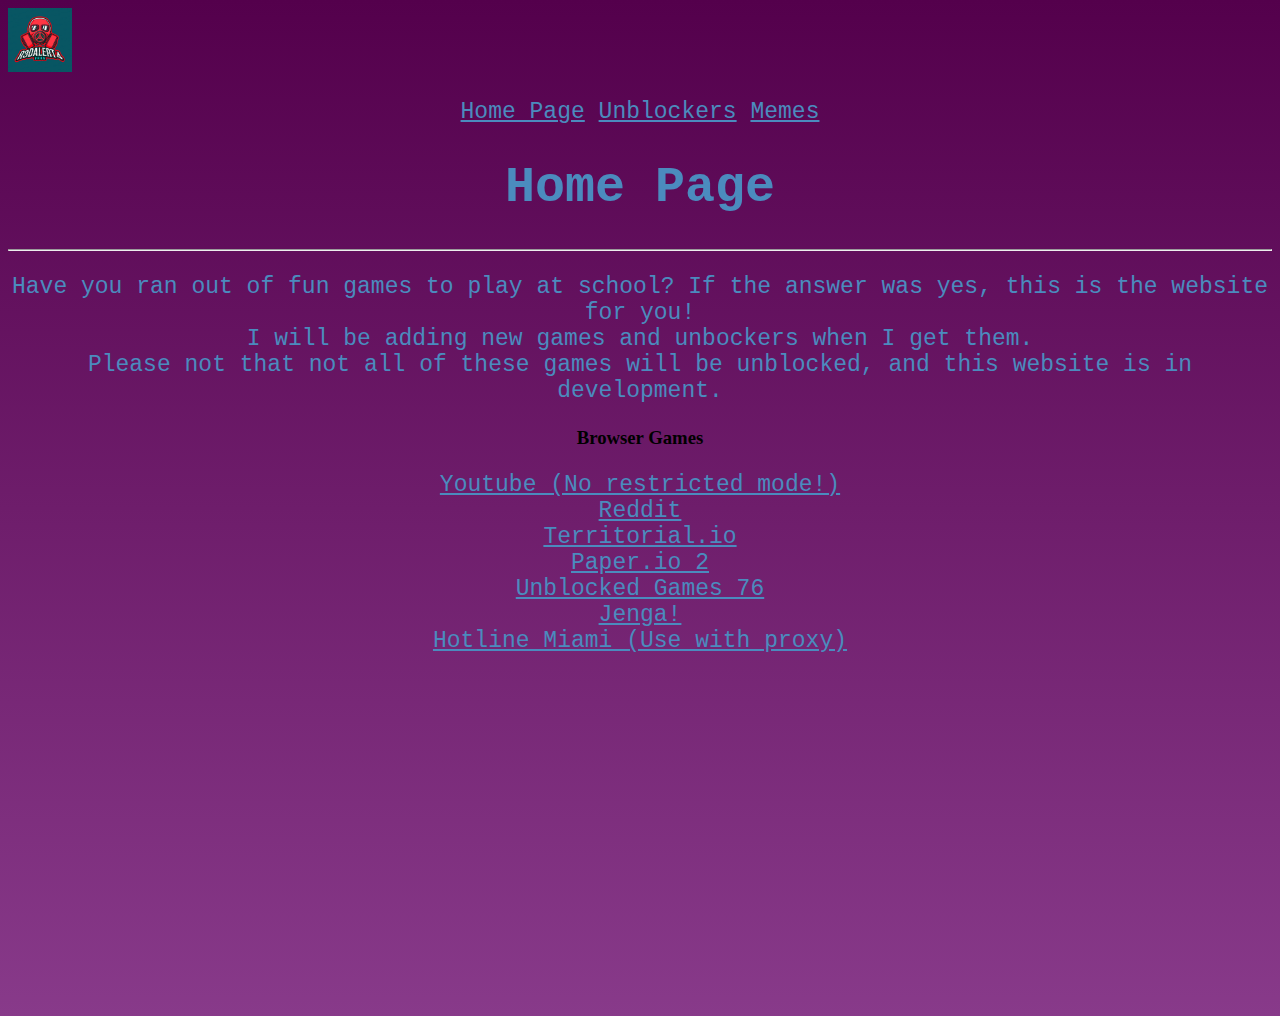
==== index.html @ dfc6413b "Update index.html" ====
<!DOCTYPE html>
<html>
  <link rel="icon" href="logo.jpeg">
  <head>
    
  </head>
  <body>
    <link rel="stylesheet" href="new.css">

    <img src="logo.jpeg" alt="logo" width = 64 height = 64>
    <p style="text-align:center">
        <a href="index.html">Home Page</a> 
        <a href="unblock.html">Unblockers</a>
        <a href="memes.html">Memes</a>
    </p>
    
    <!-- dont steal my code -->
    
    <h1> Home Page </h1>
    <hr>

    <p> Have you ran out of fun games to play at school? If the answer was yes, this is the website for you! <br> I will be adding new games and unbockers when I get them. <br> Please not that not all of these games will be unblocked, and this website is in development.</p>
  
     
    <h3> Browser Games </h3>
    <p style="text-align:center">
        <a href="https://uv.abcya.ga/service/hvtrs8%2F-wuw%2Cymuvu%60e%2Ccmm-">Youtube (No restricted mode!)</a>
        <br>
        <a href="https://uv.abcya.ga/service/hvtrs8%2F-wuw%2Crgdfiv.aoo%2F">Reddit</a>
        <br>
        <a href="https://uv.abcya.ga/service/hvtrs8%2F-tgrpivopicl%2Cim%2F">Territorial.io</a>
        <br>
        <a href="https://script.google.com/a/macros/fcpsschools.net/s/AKfycbxO8jKpDOwFYpSGrGbReR4Mv2e1-6T4uHsWBphygjzyG8Qqpvij/exec?mid=ACjPJvF3RvJN6ufwCWpNNV7Par8IPo_9lbty1bO67Qvx2J8QH4lQgX-BZCHdug82MzvSQC5pYR9rmj_VC8TA3lvxG5elm5-BxJGA_RfS1UGToz7yegvUAvawzQNt8R9EAHoF3T_as6giOZ2e-5x05Q&bc=transparent&f=Helvetica%2C+Arial%2C+Verdana%2C+sans-serif&tc=%23b5b5b5&lc=%23f3f2f2">Paper.io 2</a>
        <br>
        <a href="https://uv.abcya.ga/service/hvtrs8%2F-sktgs%2Cgmoelg.aoo%2Fqive-ulbnoakgdeaoe56-">Unblocked Games 76</a>
        <br>
        <a href="https://chandlerprall.github.io/Physijs/examples/jenga.html">Jenga!</a>
        <br>
        <a href="https://www.silvergames.com/en/hotline-city">Hotline Miami (Use with proxy)</a>
        <br>
    </p>
    
     <!--<p class="nocenter"> Number of website visits: </p>-->
     <!-- Start of WebFreeCounter Code -->
     <!--<a href="https://www.webfreecounter.com/" target="_blank"><img src="https://www.webfreecounter.com/hit.php?id=gvqaoxf&nd=6&style=8" border="0" alt="free counter" class="numcenter"></a> -->
     <!-- End of WebFreeCounter Code -->
    
     <div id="sfc9dard92fgnq31kp6l8ecjypscacx2ru5"></div><script type="text/javascript" src="https://counter9.stat.ovh/private/counter.js?c=9dard92fgnq31kp6l8ecjypscacx2ru5&down=async" async></script><br><noscript><a href="https://www.freecounterstat.com" title="site visitor counter"><img src="https://counter9.stat.ovh/private/freecounterstat.php?c=9dard92fgnq31kp6l8ecjypscacx2ru5" border="0" title="site visitor counter" alt="site visitor counter"></a></noscript>
</body>
</html>
---- new.css ----
body {
    /*background: rgb(247,101,184);*/
    height: 1000px;
    background-color:rgb(84, 0, 76); /* For browsers that do not support gradients */
    background-image: linear-gradient(to bottom , rgb(84, 0, 76) , rgb(136, 58, 138));
}
  
p {
    font-size: 23px;
    color: rgb(75, 139, 190);
    text-align: center;
    font-family: monospace;

}
  
h1 {
    font-size: 50px;
    color: rgb(75, 139, 190);
    text-align: center;
    font-family: monospace;
}

a{
    color: rgb(75, 139, 190);
    text-align: center;
}

.center {
    display: block;
    margin-left: auto;
    margin-right: auto;
    width: 25%;
    height: 25%
}

.nocenter{
    text-align: left;
}

h3{
    text-align: center;
}
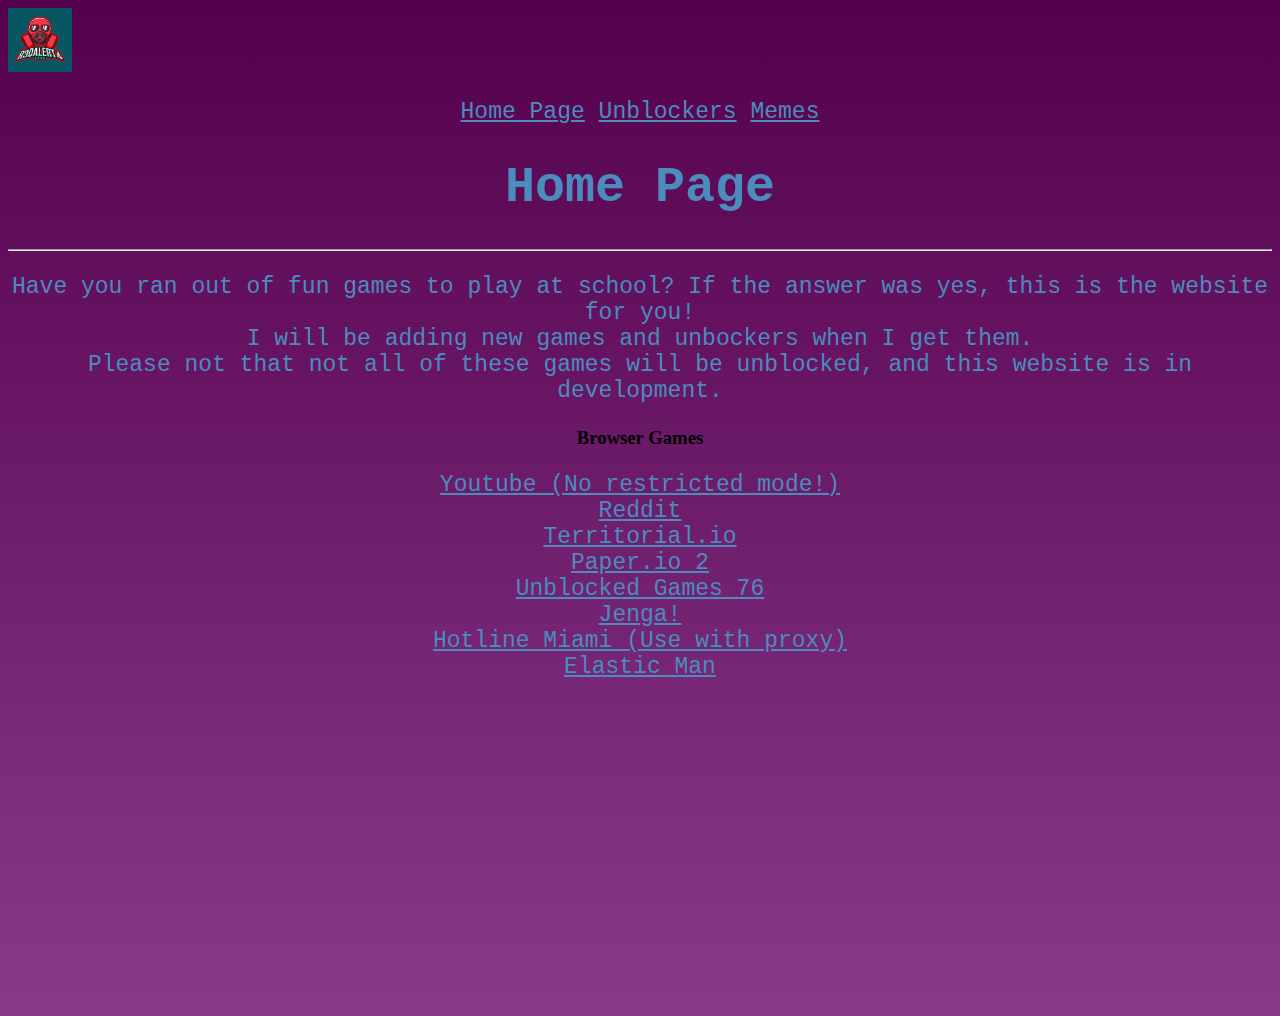
==== commit 85ffd3ae: "Update index.html" ====
--- a/index.html
+++ b/index.html
@@ -1,6 +1,7 @@
 <!DOCTYPE html>
 <html>
   <link rel="icon" href="logo.jpeg">
+  <title>R3dAlert4</title>
   <head>
     
   </head>
@@ -38,6 +39,7 @@
         <br>
         <a href="https://www.silvergames.com/en/hotline-city">Hotline Miami (Use with proxy)</a>
         <br>
+        <a href="https://d21u3ic0kp9e91.cloudfront.net/elasticman/0/index.html"> Elastic Man</a>
     </p>
     
      <!--<p class="nocenter"> Number of website visits: </p>-->
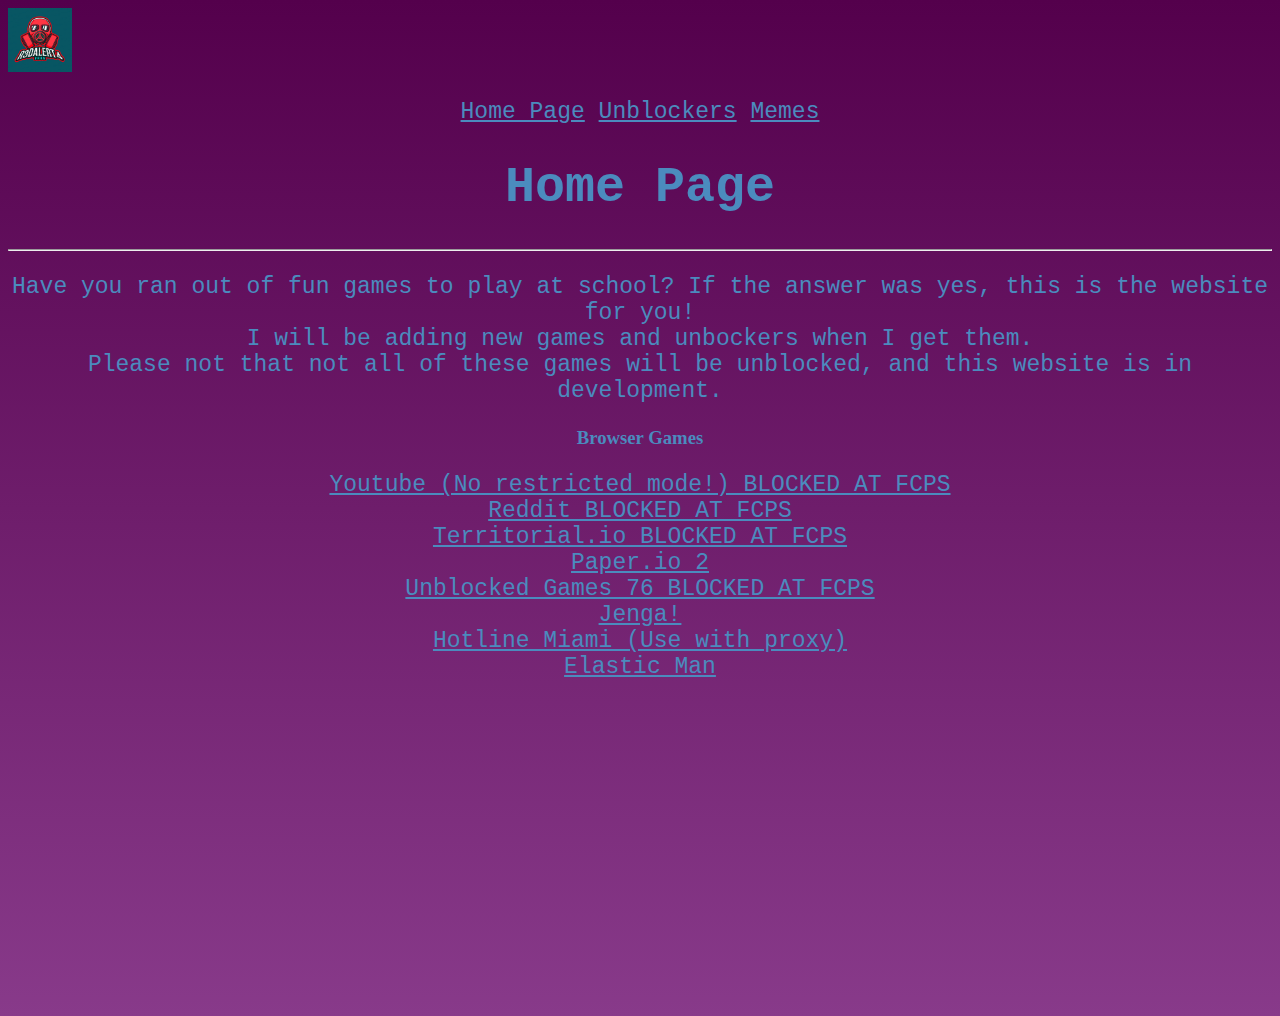
==== commit 76f351a8: "Update index.html" ====
--- a/index.html
+++ b/index.html
@@ -25,15 +25,15 @@
      
     <h3> Browser Games </h3>
     <p style="text-align:center">
-        <a href="https://uv.abcya.ga/service/hvtrs8%2F-wuw%2Cymuvu%60e%2Ccmm-">Youtube (No restricted mode!)</a>
+        <a href="https://uv.abcya.ga/service/hvtrs8%2F-wuw%2Cymuvu%60e%2Ccmm-">Youtube (No restricted mode!) BLOCKED AT FCPS</a>
         <br>
-        <a href="https://uv.abcya.ga/service/hvtrs8%2F-wuw%2Crgdfiv.aoo%2F">Reddit</a>
+        <a href="https://uv.abcya.ga/service/hvtrs8%2F-wuw%2Crgdfiv.aoo%2F">Reddit BLOCKED AT FCPS</a>
         <br>
-        <a href="https://uv.abcya.ga/service/hvtrs8%2F-tgrpivopicl%2Cim%2F">Territorial.io</a>
+        <a href="https://uv.abcya.ga/service/hvtrs8%2F-tgrpivopicl%2Cim%2F">Territorial.io BLOCKED AT FCPS</a>
         <br>
         <a href="https://script.google.com/a/macros/fcpsschools.net/s/AKfycbxO8jKpDOwFYpSGrGbReR4Mv2e1-6T4uHsWBphygjzyG8Qqpvij/exec?mid=ACjPJvF3RvJN6ufwCWpNNV7Par8IPo_9lbty1bO67Qvx2J8QH4lQgX-BZCHdug82MzvSQC5pYR9rmj_VC8TA3lvxG5elm5-BxJGA_RfS1UGToz7yegvUAvawzQNt8R9EAHoF3T_as6giOZ2e-5x05Q&bc=transparent&f=Helvetica%2C+Arial%2C+Verdana%2C+sans-serif&tc=%23b5b5b5&lc=%23f3f2f2">Paper.io 2</a>
         <br>
-        <a href="https://uv.abcya.ga/service/hvtrs8%2F-sktgs%2Cgmoelg.aoo%2Fqive-ulbnoakgdeaoe56-">Unblocked Games 76</a>
+        <a href="https://uv.abcya.ga/service/hvtrs8%2F-sktgs%2Cgmoelg.aoo%2Fqive-ulbnoakgdeaoe56-">Unblocked Games 76 BLOCKED AT FCPS</a>
         <br>
         <a href="https://chandlerprall.github.io/Physijs/examples/jenga.html">Jenga!</a>
         <br>
--- a/new.css
+++ b/new.css
@@ -39,4 +39,6 @@
 
 h3{
     text-align: center;
+    color: rgb(75, 139, 190);
 }
+
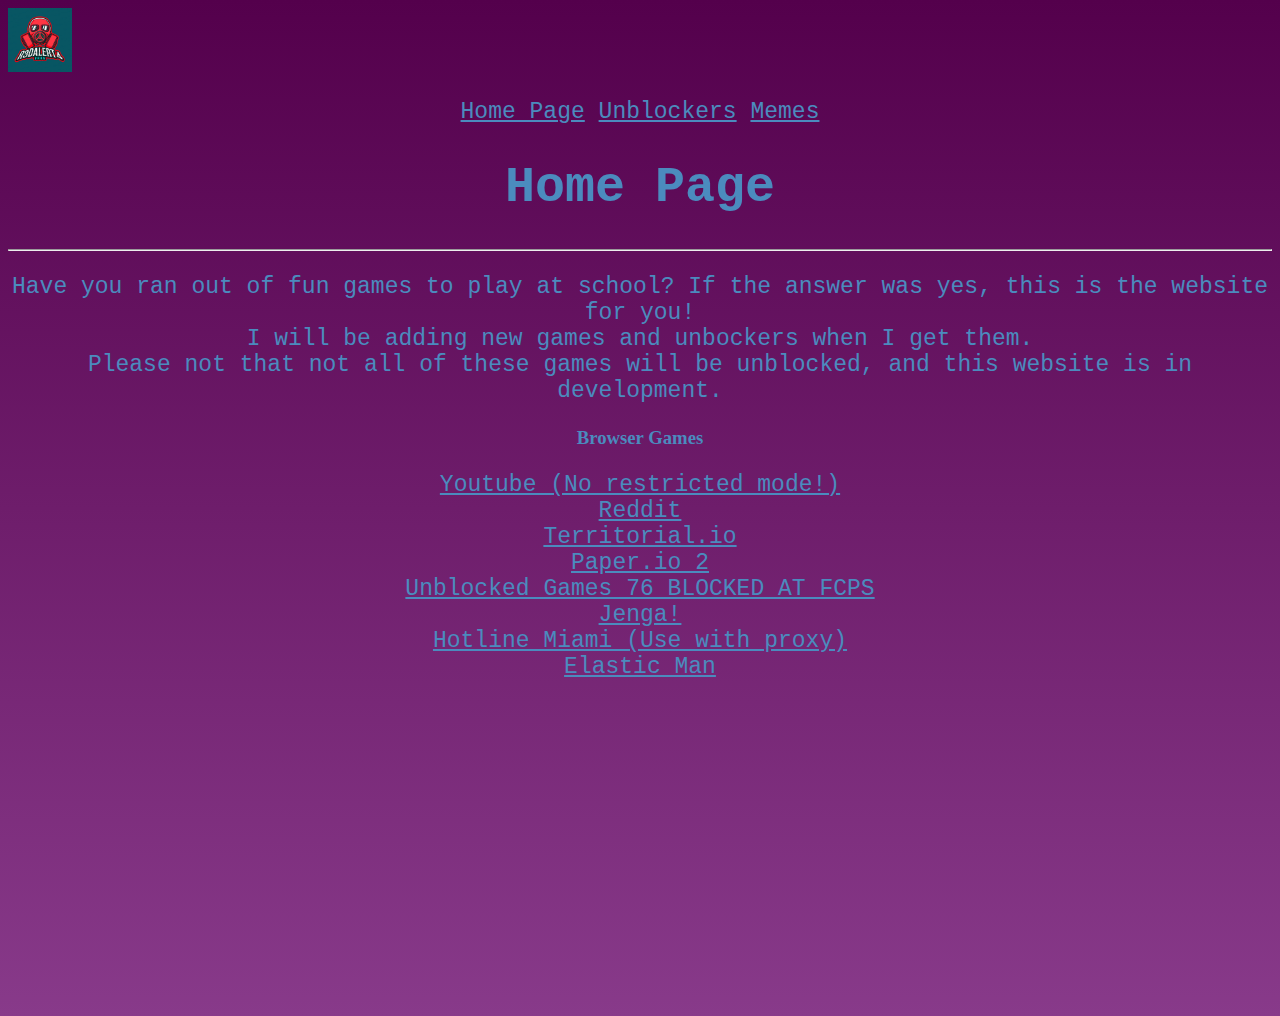
==== commit 6a0491f9: "Update index.html" ====
--- a/index.html
+++ b/index.html
@@ -3,7 +3,8 @@
   <link rel="icon" href="logo.jpeg">
   <title>R3dAlert4</title>
   <head>
-    
+    <script async src="https://pagead2.googlesyndication.com/pagead/js/adsbygoogle.js?client=ca-pub-4968330457497888"
+     crossorigin="anonymous"></script>
   </head>
   <body>
     <link rel="stylesheet" href="new.css">
@@ -25,11 +26,11 @@
      
     <h3> Browser Games </h3>
     <p style="text-align:center">
-        <a href="https://uv.abcya.ga/service/hvtrs8%2F-wuw%2Cymuvu%60e%2Ccmm-">Youtube (No restricted mode!) BLOCKED AT FCPS</a>
+        <a href="https://iloveihop.gq/service/hvtrs8%2F-wuw%2Cymuvu%60e%2Ccmm-">Youtube (No restricted mode!)</a>
         <br>
-        <a href="https://uv.abcya.ga/service/hvtrs8%2F-wuw%2Crgdfiv.aoo%2F">Reddit BLOCKED AT FCPS</a>
+        <a href="https://iloveihop.gq/service/hvtrs8%2F-wuw%2Crgdfiv.aoo%2F">Reddit</a>
         <br>
-        <a href="https://uv.abcya.ga/service/hvtrs8%2F-tgrpivopicl%2Cim%2F">Territorial.io BLOCKED AT FCPS</a>
+        <a href="https://iloveihop.gq/service/hvtrs8%2F-tgrpivopicl%2Cim%2F">Territorial.io</a>
         <br>
         <a href="https://script.google.com/a/macros/fcpsschools.net/s/AKfycbxO8jKpDOwFYpSGrGbReR4Mv2e1-6T4uHsWBphygjzyG8Qqpvij/exec?mid=ACjPJvF3RvJN6ufwCWpNNV7Par8IPo_9lbty1bO67Qvx2J8QH4lQgX-BZCHdug82MzvSQC5pYR9rmj_VC8TA3lvxG5elm5-BxJGA_RfS1UGToz7yegvUAvawzQNt8R9EAHoF3T_as6giOZ2e-5x05Q&bc=transparent&f=Helvetica%2C+Arial%2C+Verdana%2C+sans-serif&tc=%23b5b5b5&lc=%23f3f2f2">Paper.io 2</a>
         <br>
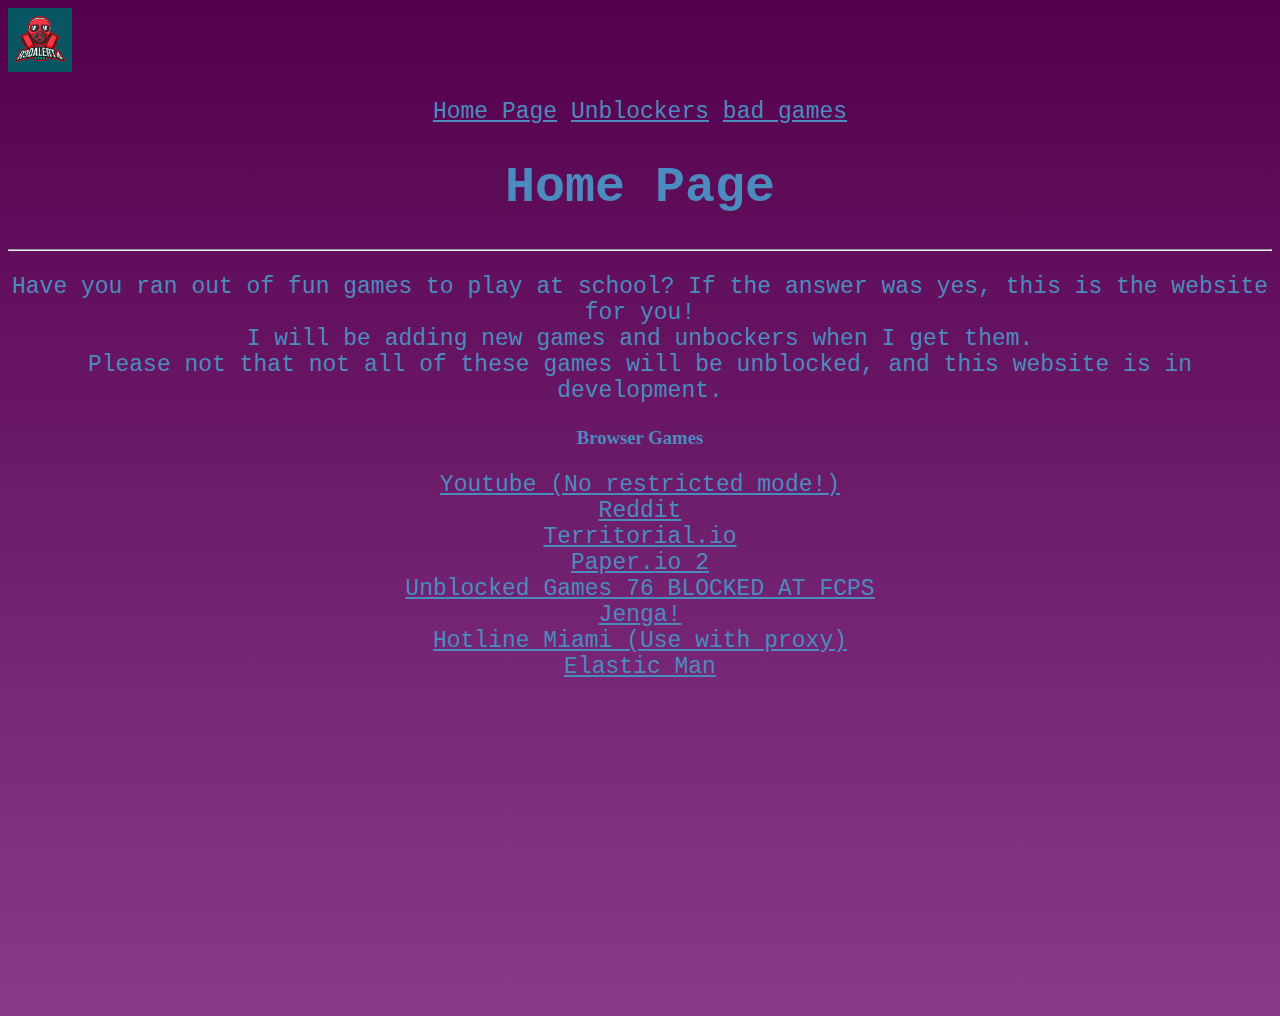
==== commit dfa2cde4: "Update index.html" ====
--- a/index.html
+++ b/index.html
@@ -13,7 +13,7 @@
     <p style="text-align:center">
         <a href="index.html">Home Page</a> 
         <a href="unblock.html">Unblockers</a>
-        <a href="memes.html">Memes</a>
+        <a href="badgames.html">bad games</a>
     </p>
     
     <!-- dont steal my code -->
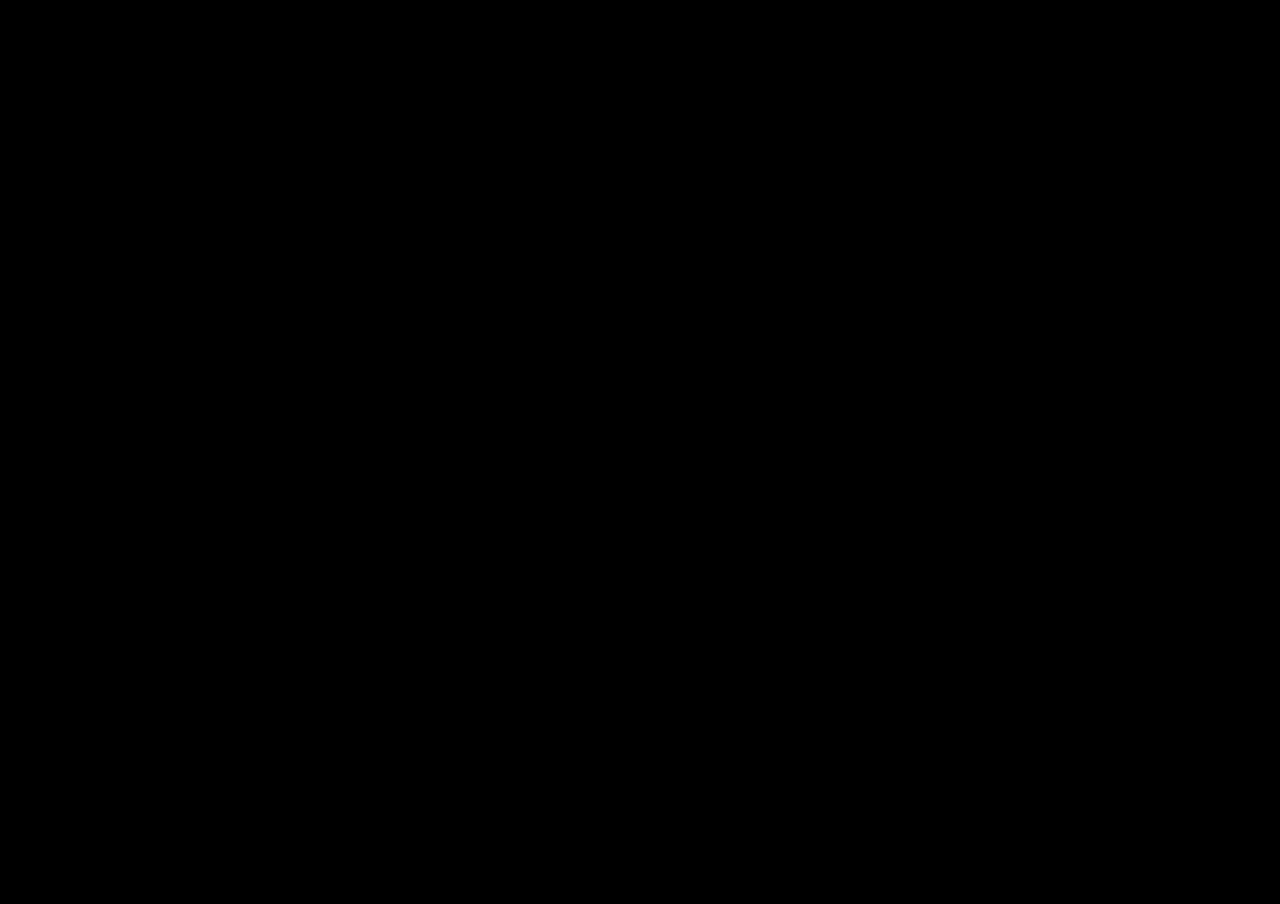
==== commit c0a47e2f: "Add files via upload" ====
--- a/index.html
+++ b/index.html
@@ -1,53 +1,87 @@
-<!DOCTYPE html>
-<html>
-  <link rel="icon" href="logo.jpeg">
-  <title>R3dAlert4</title>
-  <head>
-    <script async src="https://pagead2.googlesyndication.com/pagead/js/adsbygoogle.js?client=ca-pub-4968330457497888"
-     crossorigin="anonymous"></script>
-  </head>
-  <body>
-    <link rel="stylesheet" href="new.css">
-
-    <img src="logo.jpeg" alt="logo" width = 64 height = 64>
-    <p style="text-align:center">
-        <a href="index.html">Home Page</a> 
-        <a href="unblock.html">Unblockers</a>
-        <a href="badgames.html">bad games</a>
-    </p>
-    
-    <!-- dont steal my code -->
-    
-    <h1> Home Page </h1>
-    <hr>
-
-    <p> Have you ran out of fun games to play at school? If the answer was yes, this is the website for you! <br> I will be adding new games and unbockers when I get them. <br> Please not that not all of these games will be unblocked, and this website is in development.</p>
-  
-     
-    <h3> Browser Games </h3>
-    <p style="text-align:center">
-        <a href="https://iloveihop.gq/service/hvtrs8%2F-wuw%2Cymuvu%60e%2Ccmm-">Youtube (No restricted mode!)</a>
-        <br>
-        <a href="https://iloveihop.gq/service/hvtrs8%2F-wuw%2Crgdfiv.aoo%2F">Reddit</a>
-        <br>
-        <a href="https://iloveihop.gq/service/hvtrs8%2F-tgrpivopicl%2Cim%2F">Territorial.io</a>
-        <br>
-        <a href="https://script.google.com/a/macros/fcpsschools.net/s/AKfycbxO8jKpDOwFYpSGrGbReR4Mv2e1-6T4uHsWBphygjzyG8Qqpvij/exec?mid=ACjPJvF3RvJN6ufwCWpNNV7Par8IPo_9lbty1bO67Qvx2J8QH4lQgX-BZCHdug82MzvSQC5pYR9rmj_VC8TA3lvxG5elm5-BxJGA_RfS1UGToz7yegvUAvawzQNt8R9EAHoF3T_as6giOZ2e-5x05Q&bc=transparent&f=Helvetica%2C+Arial%2C+Verdana%2C+sans-serif&tc=%23b5b5b5&lc=%23f3f2f2">Paper.io 2</a>
-        <br>
-        <a href="https://uv.abcya.ga/service/hvtrs8%2F-sktgs%2Cgmoelg.aoo%2Fqive-ulbnoakgdeaoe56-">Unblocked Games 76 BLOCKED AT FCPS</a>
-        <br>
-        <a href="https://chandlerprall.github.io/Physijs/examples/jenga.html">Jenga!</a>
-        <br>
-        <a href="https://www.silvergames.com/en/hotline-city">Hotline Miami (Use with proxy)</a>
-        <br>
-        <a href="https://d21u3ic0kp9e91.cloudfront.net/elasticman/0/index.html"> Elastic Man</a>
-    </p>
-    
-     <!--<p class="nocenter"> Number of website visits: </p>-->
-     <!-- Start of WebFreeCounter Code -->
-     <!--<a href="https://www.webfreecounter.com/" target="_blank"><img src="https://www.webfreecounter.com/hit.php?id=gvqaoxf&nd=6&style=8" border="0" alt="free counter" class="numcenter"></a> -->
-     <!-- End of WebFreeCounter Code -->
-    
-     <div id="sfc9dard92fgnq31kp6l8ecjypscacx2ru5"></div><script type="text/javascript" src="https://counter9.stat.ovh/private/counter.js?c=9dard92fgnq31kp6l8ecjypscacx2ru5&down=async" async></script><br><noscript><a href="https://www.freecounterstat.com" title="site visitor counter"><img src="https://counter9.stat.ovh/private/freecounterstat.php?c=9dard92fgnq31kp6l8ecjypscacx2ru5" border="0" title="site visitor counter" alt="site visitor counter"></a></noscript>
-</body>
-</html>
+<!DOCTYPE html>
+<html lang="en">
+    <a><a>
+    <head>
+        <meta http-equiv="X-UA-Compatible" content="IE=edge" />
+        <meta http-equiv="pragma" content="no-cache"/>
+        <meta name="apple-mobile-web-app-capable" content="yes" />
+        <meta name ="viewport" content="width=device-width, initial-scale=1.0, maximum-scale=1.0, user-scalable=0" />
+        <meta name="apple-mobile-web-app-status-bar-style" content="black-translucent" />
+        <meta charset="utf-8"/>
+        <title>Bandruf#1</title>
+        <style>
+            body {
+              background: #000;
+              color:#cccccc;
+              margin: 0px;
+              padding: 0px;
+              border: 0px;
+              overflow: hidden;
+            }
+            canvas {
+                      image-rendering: optimizeSpeed;
+                      -webkit-interpolation-mode: nearest-neighbor;
+                      -ms-touch-action: none;
+                      margin: 0px;
+                      padding: 0px;
+                      border: 0px;
+            }
+            :-webkit-full-screen #canvas {
+                 width: 100%;
+                 height: 100%;
+            }
+            div.gm4html5_div_class
+            {
+              margin: 0px;
+              padding: 0px;
+              border: 0px;
+            }
+            /* START - Login Dialog Box */
+            div.gm4html5_login
+            {
+                 padding: 20px;
+                 position: absolute;
+                 border: solid 2px #000000;
+                 background-color: #404040;
+                 color:#00ff00;
+                 border-radius: 15px;
+                 box-shadow: #101010 20px 20px 40px;
+            }
+            div.gm4html5_cancel_button
+            {
+                 float: right;
+            }
+            div.gm4html5_login_button
+            {
+                 float: left;
+            }
+            div.gm4html5_login_header
+            {
+                 text-align: center;
+            }
+            /* END - Login Dialog Box */
+            :-webkit-full-screen {
+               width: 100%;
+               height: 100%;
+            }
+        </style>
+    </head>
+
+    <body>
+        <div class="gm4html5_div_class" id="gm4html5_div_id">
+        <img src="html5game/splash.png" id="GM4HTML5_loadingscreen" alt="GameMaker:HTML5 loading screen" style="display:none;"/>
+            <!-- Create the canvas element the game draws to -->
+            <canvas id="canvas">
+                     <p>Your browser doesn't support HTML5 canvas.</p>
+            </canvas>
+            <script>
+                document.querySelector('canvas').width = window.innerWidth;
+                document.querySelector('canvas').height = window.innerHeight;
+            </script>
+        </div>
+
+        <!-- Run the game code -->
+        <script type="text/javascript" src="html5game/RetroBowl.js"></script>
+        <script>window.onload = GameMaker_Init;</script>
+    </body>
+</html>
